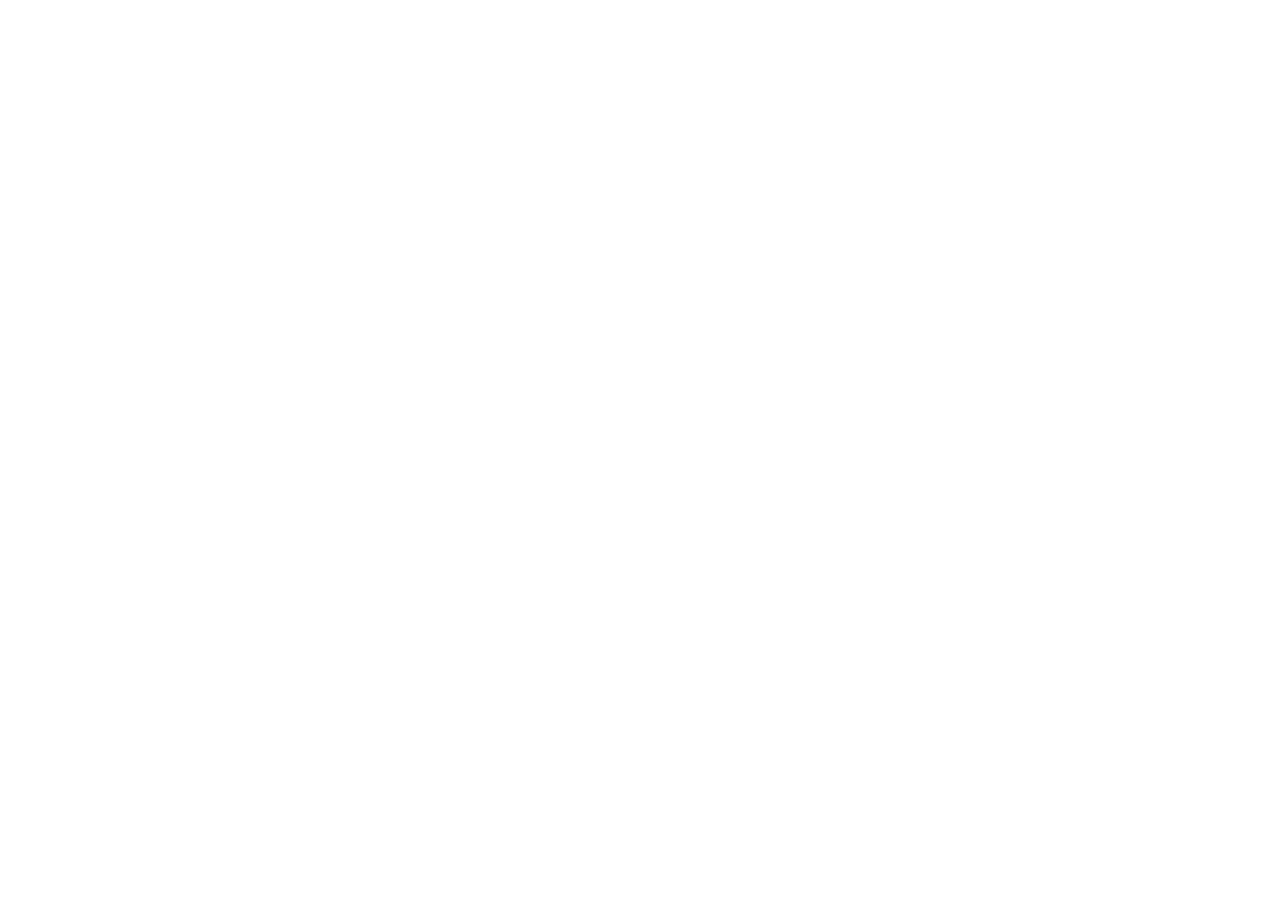
==== index.html @ 2046a087 "Konfigurasi Awal Project" ====
<!DOCTYPE html>
<html lang="en">

<head>
    <meta charset="UTF-8">
    <meta name="viewport" content="width=device-width, initial-scale=1.0">
    <title>RevoU Miniproject</title>
    <link rel="stylesheet" href="16-sept-24-rasyidnabil-115\CSS\style.css">
</head>

<body>
    
</body>

</html>
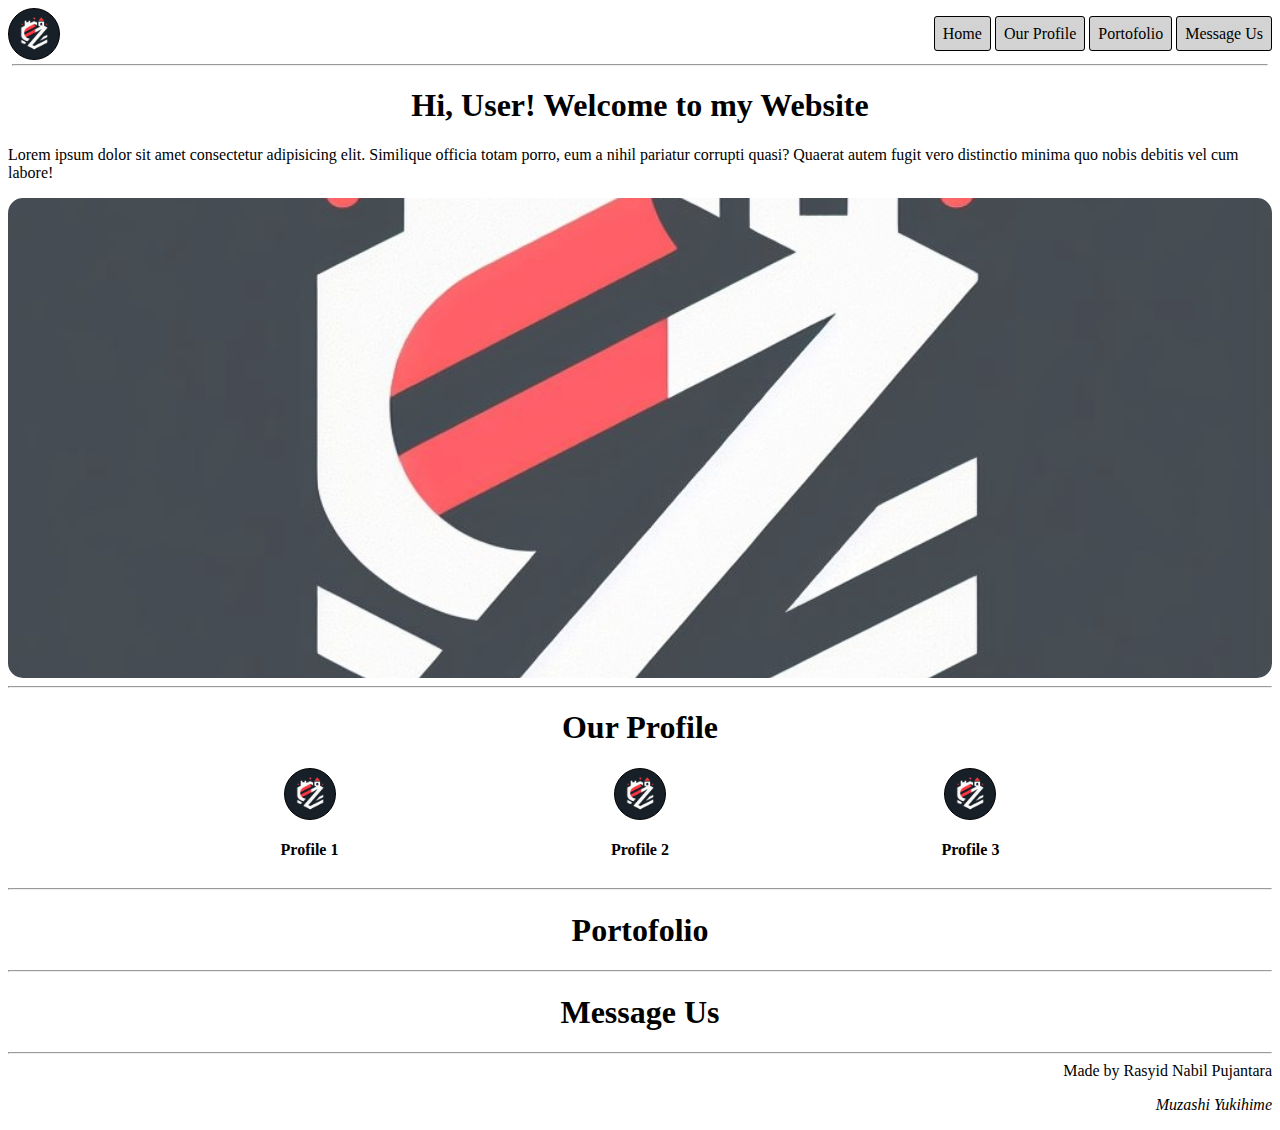
==== commit fdbfccc3: "Miniproject -JavaScript" ====
--- a/index.html
+++ b/index.html
@@ -5,11 +5,105 @@
     <meta charset="UTF-8">
     <meta name="viewport" content="width=device-width, initial-scale=1.0">
     <title>RevoU Miniproject</title>
-    <link rel="stylesheet" href="16-sept-24-rasyidnabil-115\CSS\style.css">
+    <link rel="stylesheet" href="CSS/style.css">
 </head>
 
 <body>
-    
+    <!-- Header --> 
+    <header class="main-header">
+        <!-- Logo -->
+        <div class="logo-icon"></div>
+
+        <!-- Nav Bar -->
+        <nav class="nav-1">
+            <a href="#section-home">Home</a>
+            <a href="#section-our-profile">Our Profile</a>
+            <a href="#section-portofolio">Portofolio</a> 
+            <a href="#section-message-us">Message Us</a>
+        </nav>
+    </header>
+
+    <hr style="margin: 4px;">
+     
+    <main>
+        <!-- Home -->
+        <section id="section-home">
+            <header id="header-section">
+                <h1>Hi, User! Welcome to my Website</h1>
+            </header>
+            <article>
+                <p>Lorem ipsum dolor sit amet consectetur adipisicing elit. Similique officia totam porro, eum a nihil pariatur corrupti quasi? Quaerat autem fugit vero distinctio minima quo nobis debitis vel cum labore!</p>
+                <!-- Photo Banner -->
+                <div class="photo-banner"></div>
+            </article>
+        </section>
+
+        <hr>
+
+        <!-- Our Profile -->
+        <section id="section-our-profile">
+            <header id="header-section">
+                <h1>Our Profile</h1>
+            </header>
+
+            <!-- Bulet2 :v -->
+            <div class="profile-icon-container-main">
+                <!-- 1st -->
+                <div class="profile-icon-container-sub">
+                    <div class="profile-icon"></div>
+                    <h4>Profile 1</h4>
+                </div>
+                <!-- 2nd -->
+                <div class="profile-icon-container-sub">
+                    <div class="profile-icon"></div>
+                    <h4>Profile 2</h4>
+                </div>
+                <!-- 3rd -->
+                <div class="profile-icon-container-sub">
+                    <div class="profile-icon"></div>
+                    <h4>Profile 3</h4>
+                </div>
+            </div>
+
+        </section>
+
+        <hr>
+
+        <!-- Portofolio -->
+        <section id="section-portofolio">
+            <header id="header-section">
+                <h1>Portofolio</h1>
+            </header>
+        </section>
+
+        <hr>
+
+        <!-- Message Us -->
+        <section id="section-message-us">
+            <header id="header-section">
+                <h1>Message Us</h1>
+            </header>
+
+            <section>
+                <form action="">
+
+                </form>
+
+                <!-- Result Form -->
+                <div>
+
+                </div>
+            </section>
+
+            <hr>
+            
+        </section>
+    </main>
+
+    <footer id="footer-section">
+        <p style="margin: 0px;">Made by Rasyid Nabil Pujantara</p>
+        <p><i>Muzashi Yukihime</i></p>
+    </footer>
+
 </body>
 
-</html>--- a/CSS/style.css
+++ b/CSS/style.css
@@ -0,0 +1,74 @@
+/* CSS Miniproject */
+
+.main-header {
+    display: flex;
+    justify-content: space-between;
+    align-items: center;
+}
+
+.nav {
+    display: flex;
+}
+
+nav>a{
+    border: 1px solid;
+    padding: 8px;
+    color: black;
+    text-decoration: none;
+    border-radius: 3px;
+    background-color: lightgrey;
+}
+
+#header-section {
+    text-align: center;
+    font-family: verdana;
+}
+
+#footer-section {
+    text-align: right;
+    padding: 0px;
+    margin: 0px;
+}
+
+.logo-icon {
+    height: 50px;
+    width: 50px;
+    border: 1px solid black;
+    background-image: url("/Assets Miniproject/1719311006125.png");
+    background-size: cover;
+    background-position: center;
+    border-radius: 50%;
+}
+
+.photo-banner {
+    height: 480px;
+    background-image: url("/Assets Miniproject/1719311006125.png");
+    background-position: center;
+    background-size: cover;
+    border-radius: 15px; 
+    opacity: 80%;
+}
+
+.profile-icon {
+    height: 50px;
+    width: 50px;
+    border: 1px solid black;
+    background-image: url("/Assets Miniproject/1719311006125.png");
+    background-size: cover;
+    background-position: center;
+    border-radius: 50%;
+}
+
+.profile-icon-container-main {
+    display: flex;
+    justify-content: space-evenly;
+}
+
+.profile-icon-container-sub {
+    display: flex;
+    flex-wrap: nowrap;
+    flex-direction: column;
+    align-content: center;
+    align-items: center;
+
+}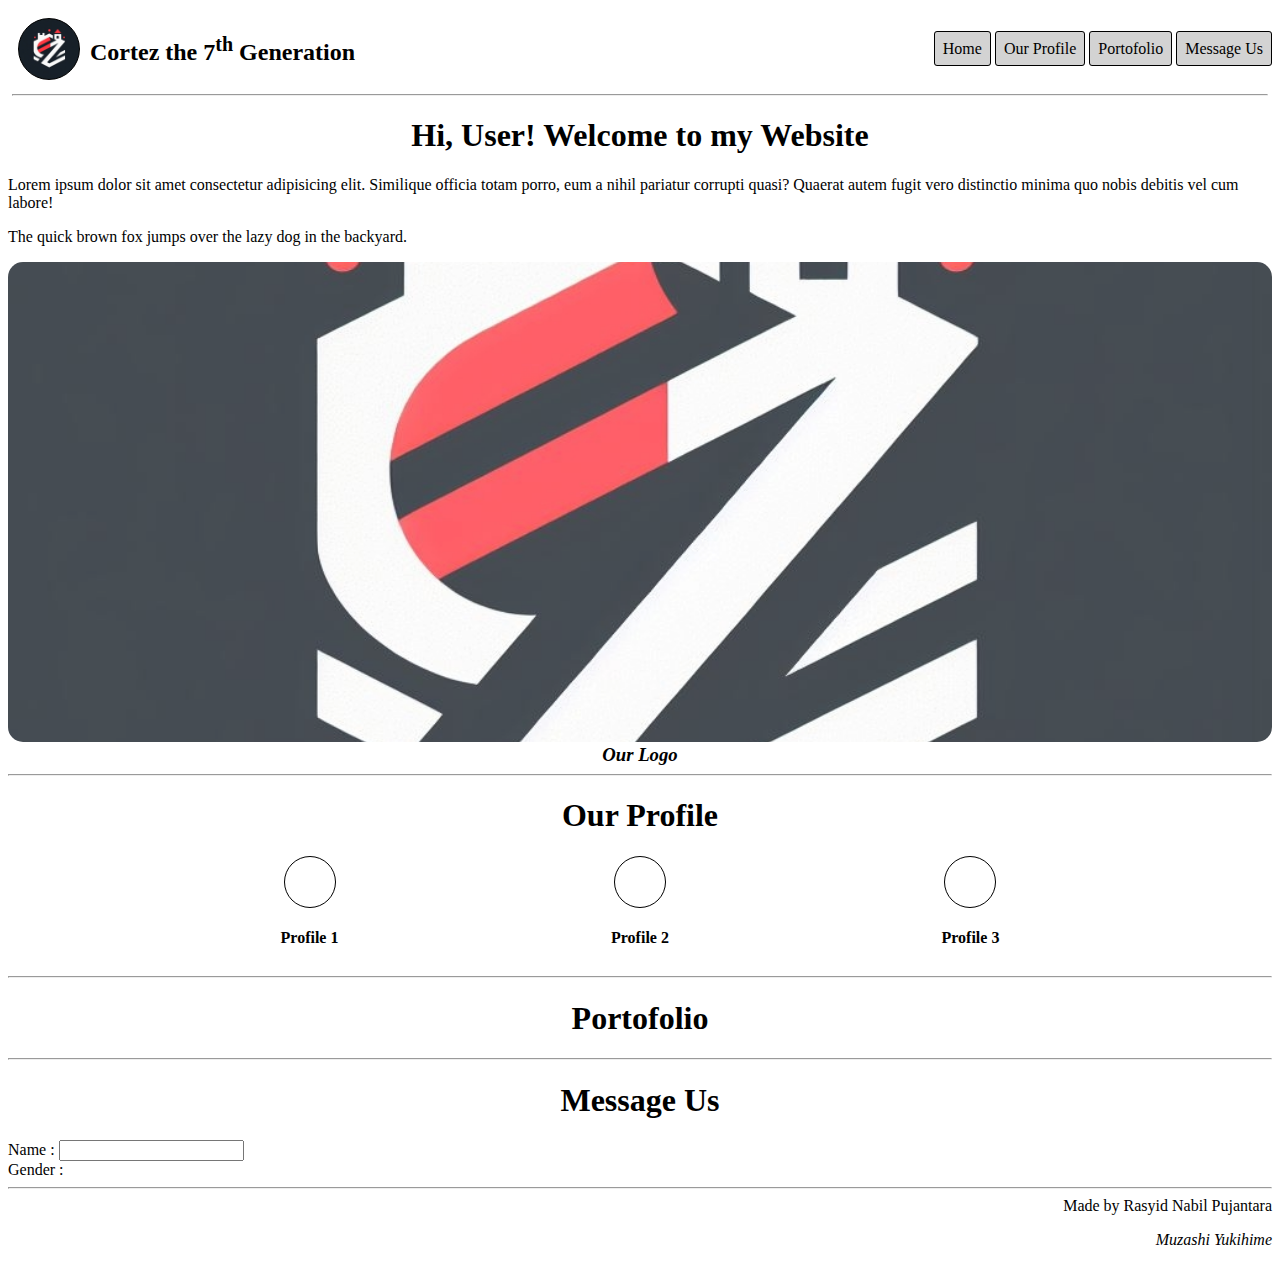
==== commit cd528ea0: "60%" ====
--- a/index.html
+++ b/index.html
@@ -12,7 +12,10 @@
     <!-- Header --> 
     <header class="main-header">
         <!-- Logo -->
-        <div class="logo-icon"></div>
+        <div style="display: flex; flex-direction: row; align-items: center;">
+            <div class="logo-icon"></div>
+            <h2>Cortez the 7<sup>th</sup> Generation</h2>
+        </div>
 
         <!-- Nav Bar -->
         <nav class="nav-1">
@@ -32,9 +35,13 @@
                 <h1>Hi, User! Welcome to my Website</h1>
             </header>
             <article>
-                <p>Lorem ipsum dolor sit amet consectetur adipisicing elit. Similique officia totam porro, eum a nihil pariatur corrupti quasi? Quaerat autem fugit vero distinctio minima quo nobis debitis vel cum labore!</p>
+                <p>Lorem ipsum dolor sit amet consectetur adipisicing elit. 
+                    Similique officia totam porro, eum a nihil pariatur corrupti quasi? 
+                    Quaerat autem fugit vero distinctio minima quo nobis debitis vel cum labore!</p>
+                <p>The quick brown fox jumps over the lazy dog in the backyard.</p>
                 <!-- Photo Banner -->
                 <div class="photo-banner"></div>
+                <h3 style="text-align: center; margin: 2px;"><i>Our Logo</i></h3>
             </article>
         </section>
 
@@ -53,18 +60,19 @@
                     <div class="profile-icon"></div>
                     <h4>Profile 1</h4>
                 </div>
+
                 <!-- 2nd -->
                 <div class="profile-icon-container-sub">
                     <div class="profile-icon"></div>
                     <h4>Profile 2</h4>
                 </div>
+                
                 <!-- 3rd -->
                 <div class="profile-icon-container-sub">
                     <div class="profile-icon"></div>
                     <h4>Profile 3</h4>
                 </div>
             </div>
-
         </section>
 
         <hr>
@@ -85,8 +93,15 @@
             </header>
 
             <section>
-                <form action="">
-
+                <form action="" method="post">
+                    <div>
+                        <label for="name">Name : </label>
+                        <input type="text" name="name" id="name">
+                        <br>
+                    </div>
+                    <div style="align-content: center;">
+                        <label for="gender">Gender : </label>
+                    </div>
                 </form>
 
                 <!-- Result Form -->
--- a/CSS/style.css
+++ b/CSS/style.css
@@ -8,6 +8,7 @@
 
 .nav {
     display: flex;
+    justify-content: space-evenly;
 }
 
 nav>a{
@@ -31,9 +32,10 @@
 }
 
 .logo-icon {
-    height: 50px;
-    width: 50px;
+    height: 60px;
+    width: 60px;
     border: 1px solid black;
+    margin: 10px 10px;
     background-image: url("/Assets Miniproject/1719311006125.png");
     background-size: cover;
     background-position: center;
@@ -53,7 +55,6 @@
     height: 50px;
     width: 50px;
     border: 1px solid black;
-    background-image: url("/Assets Miniproject/1719311006125.png");
     background-size: cover;
     background-position: center;
     border-radius: 50%;
@@ -71,4 +72,6 @@
     align-content: center;
     align-items: center;
 
-}+}
+
+.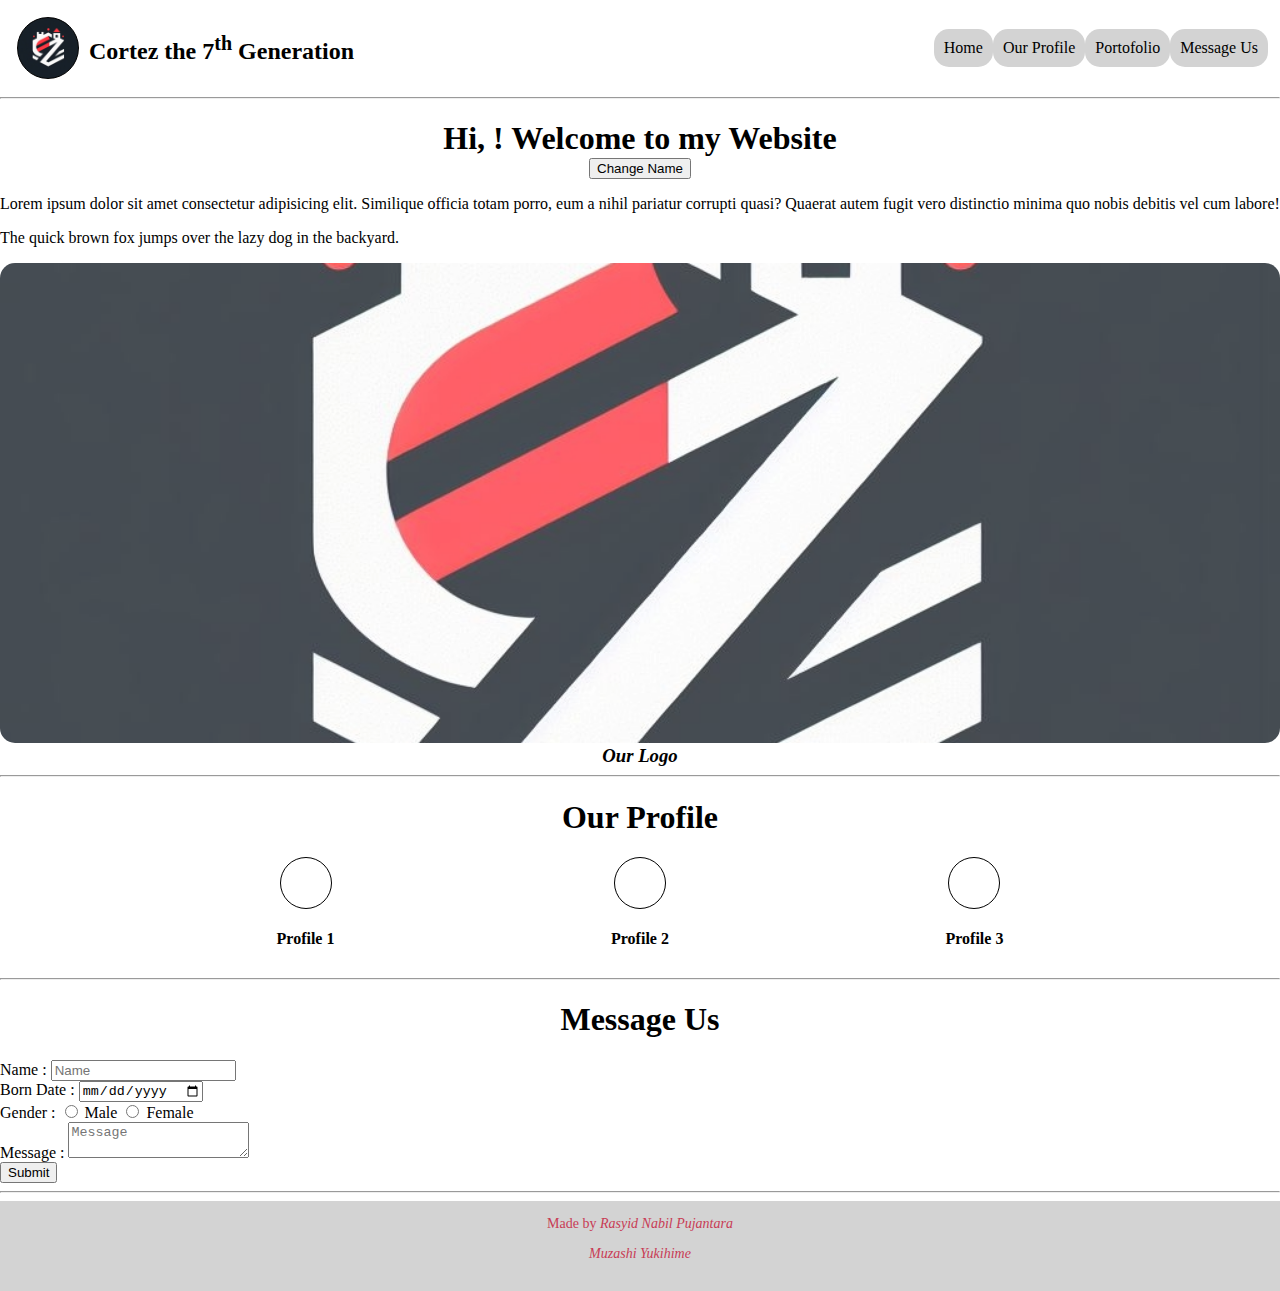
==== commit a672a80e: "85% HTML" ====
--- a/index.html
+++ b/index.html
@@ -12,13 +12,13 @@
     <!-- Header --> 
     <header class="main-header">
         <!-- Logo -->
-        <div style="display: flex; flex-direction: row; align-items: center;">
+        <div class="logo-content">
             <div class="logo-icon"></div>
-            <h2>Cortez the 7<sup>th</sup> Generation</h2>
+            <h2 class="logo-text">Cortez the 7<sup>th</sup> Generation</h2>
         </div>
 
         <!-- Nav Bar -->
-        <nav class="nav-1">
+        <nav class="nav">
             <a href="#section-home">Home</a>
             <a href="#section-our-profile">Our Profile</a>
             <a href="#section-portofolio">Portofolio</a> 
@@ -26,13 +26,14 @@
         </nav>
     </header>
 
-    <hr style="margin: 4px;">
+    <hr style="margin: 0;">
      
     <main>
         <!-- Home -->
         <section id="section-home">
             <header id="header-section">
-                <h1>Hi, User! Welcome to my Website</h1>
+                <h1 style="margin-bottom: 1px;">Hi, <span id="username">User</span>! Welcome to my Website</h1>
+                <button id="changeUsername">Change Name</button>
             </header>
             <article>
                 <p>Lorem ipsum dolor sit amet consectetur adipisicing elit. 
@@ -77,15 +78,6 @@
 
         <hr>
 
-        <!-- Portofolio -->
-        <section id="section-portofolio">
-            <header id="header-section">
-                <h1>Portofolio</h1>
-            </header>
-        </section>
-
-        <hr>
-
         <!-- Message Us -->
         <section id="section-message-us">
             <header id="header-section">
@@ -93,16 +85,34 @@
             </header>
 
             <section>
-                <form action="" method="post">
-                    <div>
-                        <label for="name">Name : </label>
-                        <input type="text" name="name" id="name">
-                        <br>
-                    </div>
-                    <div style="align-content: center;">
-                        <label for="gender">Gender : </label>
-                    </div>
+                <form name="message-form" onsubmit="return validateForm()">
+                    Name : <input placeholder="Name" type="text" name="full-name" />
+                    <br>
+
+                    Born Date :
+                    <input type="date" name="birth-date" />
+                    <br>
+
+                    Gender :
+                    <input type="radio" id="male" name="gender" value="male">
+                    <label for="male">Male</label>
+                    <input type="radio" id="female" name="gender" value="male">
+                    <label for="female">Female</label>
+                    <br>
+
+                    Message :
+                    <textarea placeholder="Message" name="messages" id=""></textarea>
+                    <br>
+
+                    <input type="submit" value="Submit">
                 </form>
+                <!--
+                <div>
+                    <p>Name : <span id="sender-full-name"></span></p>
+                    <p>Birth Date : <span id="sender-birth-date"></span></p>
+                    <p>Gender : <span id="sender-gender"></span></p>
+                    <p>Message : <span id="sender-message"></span></p>
+                </div> -->
 
                 <!-- Result Form -->
                 <div>
@@ -116,9 +126,11 @@
     </main>
 
     <footer id="footer-section">
-        <p style="margin: 0px;">Made by Rasyid Nabil Pujantara</p>
+        <p style="margin: 0px;">Made by <i>Rasyid Nabil Pujantara</i></p>
         <p><i>Muzashi Yukihime</i></p>
     </footer>
+    <script src="./JS/script.js"></script>
 
 </body>
 
+</html>--- a/CSS/style.css
+++ b/CSS/style.css
@@ -1,45 +1,68 @@
 /* CSS Miniproject */
 
+html, body {
+    margin: 0;
+    padding: 0;
+}
 .main-header {
     display: flex;
     justify-content: space-between;
     align-items: center;
+    padding: 12px;
 }
 
+/* Nav Bar */
 .nav {
     display: flex;
     justify-content: space-evenly;
 }
 
 nav>a{
-    border: 1px solid;
-    padding: 8px;
+    border: 0px solid;
+    padding: 10px;
     color: black;
+    text-align: center;
     text-decoration: none;
-    border-radius: 3px;
+    border-radius: 15px;
     background-color: lightgrey;
+    display: flex;
 }
 
+/* Header & Footer */
 #header-section {
     text-align: center;
     font-family: verdana;
 }
 
 #footer-section {
-    text-align: right;
-    padding: 0px;
+    text-align: center;
+    background-color: lightgray;
+    color: rgb(200, 60, 85);
+    font-size: 14px;
+    font-family: verdana;
+    padding: 15px;
     margin: 0px;
+    unicode-bidi: isolate;
 }
 
+/* Images */
+.logo-content {
+    display: flex;
+    align-items: center;
+}
 .logo-icon {
     height: 60px;
     width: 60px;
     border: 1px solid black;
-    margin: 10px 10px;
+    margin: 5px;
     background-image: url("/Assets Miniproject/1719311006125.png");
     background-size: cover;
     background-position: center;
     border-radius: 50%;
+}
+
+.logo-text {
+    padding-left: 5px;
 }
 
 .photo-banner {
@@ -74,4 +97,33 @@
 
 }
 
-.+/* Table */
+.input-table {
+    display: table-caption;
+}
+
+/* Screen Resolution Setting */
+@media only screen and (max-width: 720px) {
+    .main-header {
+        flex-direction: column;
+    }
+
+    .nav {
+        flex-direction: column;
+        width: 100%;
+        text-align: center;
+    }
+
+    .logo-content {
+        flex-direction: column;
+    }
+
+    .logo-text {
+        margin-top: 0;
+    }
+
+    .logo-text {
+        padding-left: 0;
+        padding-bottom: 14px;
+    }
+}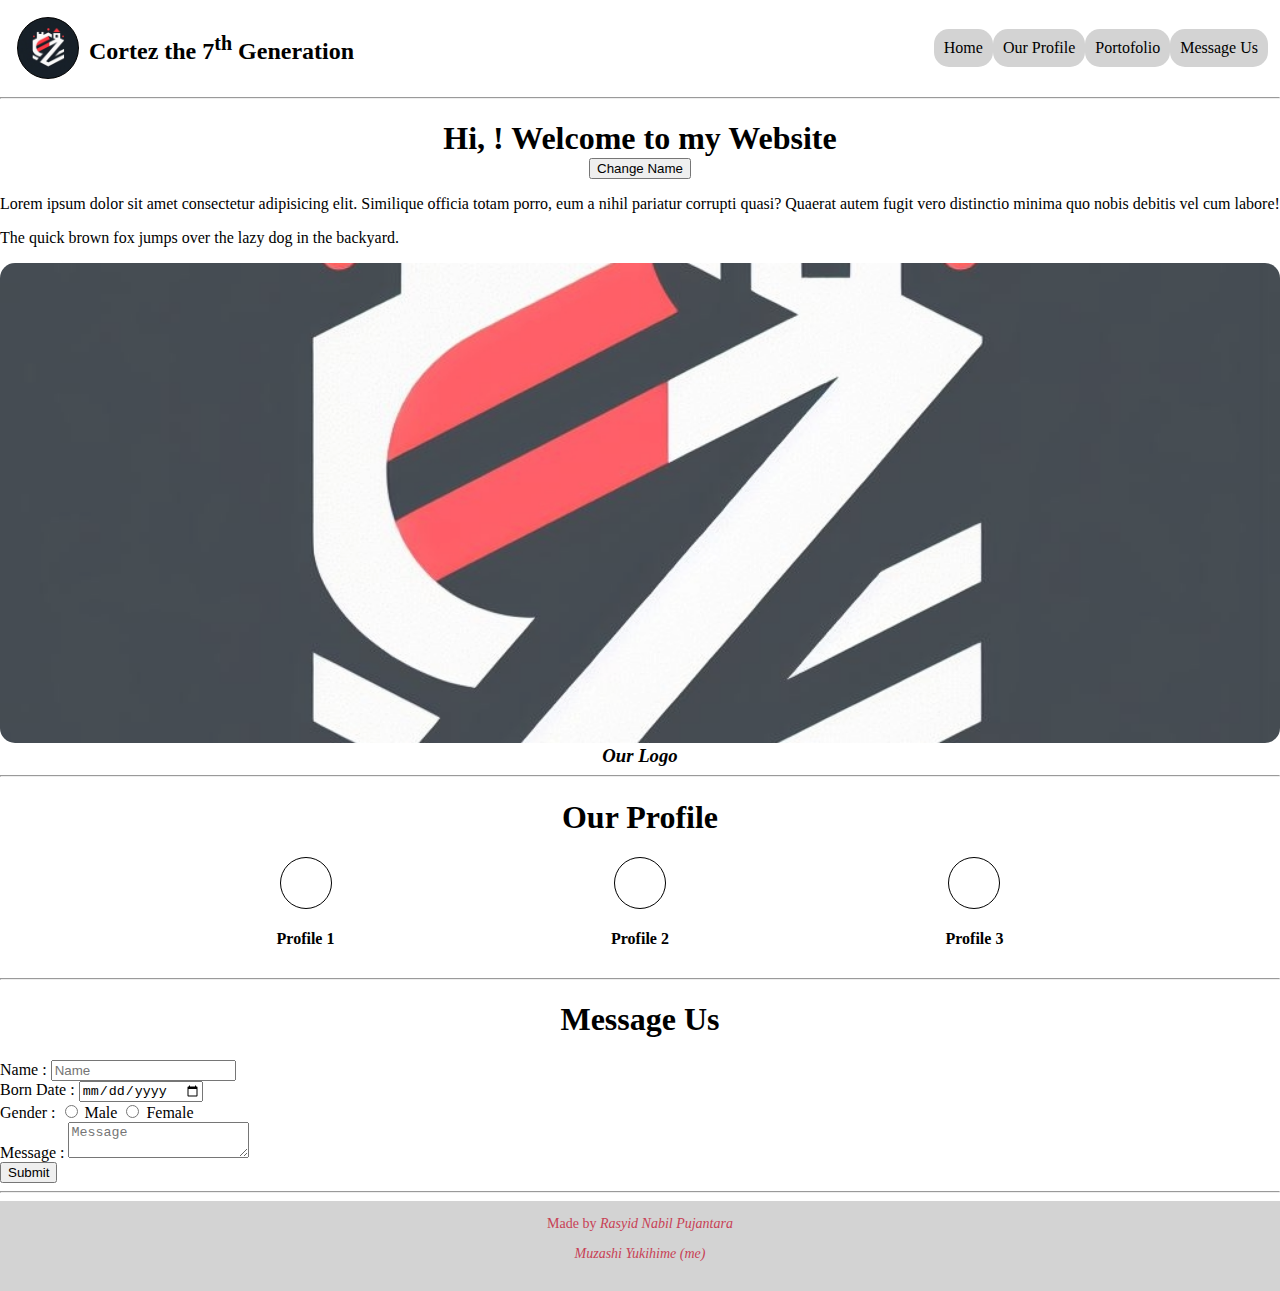
==== commit 62a9b5cf: "Unpublished" ====
--- a/index.html
+++ b/index.html
@@ -127,7 +127,7 @@
 
     <footer id="footer-section">
         <p style="margin: 0px;">Made by <i>Rasyid Nabil Pujantara</i></p>
-        <p><i>Muzashi Yukihime</i></p>
+        <p><i>Muzashi Yukihime (me)</i></p>
     </footer>
     <script src="./JS/script.js"></script>
 
--- a/CSS/style.css
+++ b/CSS/style.css
@@ -37,7 +37,7 @@
 #footer-section {
     text-align: center;
     background-color: lightgray;
-    color: rgb(200, 60, 85);
+    color: rgb(200, 65, 85);
     font-size: 14px;
     font-family: verdana;
     padding: 15px;
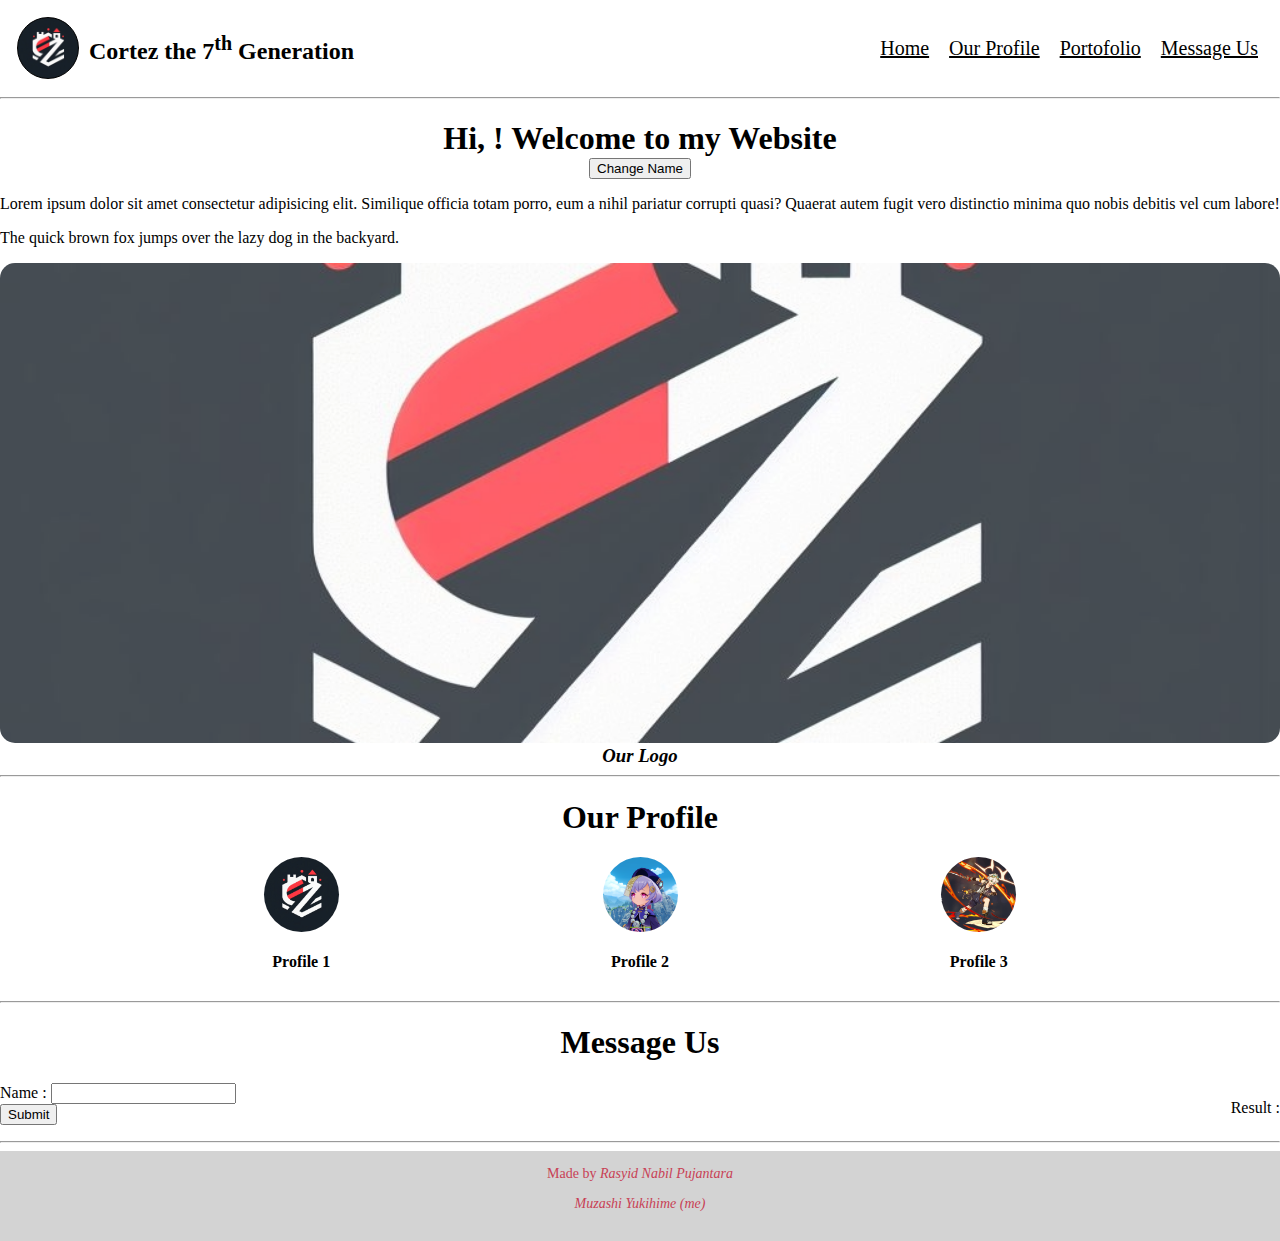
==== commit 1af31bcb: "Revisi Unpublished" ====
--- a/index.html
+++ b/index.html
@@ -58,19 +58,19 @@
             <div class="profile-icon-container-main">
                 <!-- 1st -->
                 <div class="profile-icon-container-sub">
-                    <div class="profile-icon"></div>
+                    <div class="profile-icon-1"></div>
                     <h4>Profile 1</h4>
                 </div>
 
                 <!-- 2nd -->
                 <div class="profile-icon-container-sub">
-                    <div class="profile-icon"></div>
+                    <div class="profile-icon-2"></div>
                     <h4>Profile 2</h4>
                 </div>
                 
                 <!-- 3rd -->
                 <div class="profile-icon-container-sub">
-                    <div class="profile-icon"></div>
+                    <div class="profile-icon-3"></div>
                     <h4>Profile 3</h4>
                 </div>
             </div>
@@ -84,39 +84,19 @@
                 <h1>Message Us</h1>
             </header>
 
-            <section>
-                <form name="message-form" onsubmit="return validateForm()">
-                    Name : <input placeholder="Name" type="text" name="full-name" />
-                    <br>
+            <section class="form-container">
+                <!-- Form -->
+                 <form action="" onsubmit="return false;">
+                    <div>
+                        <label for="name">Name : </label>
+                        <input type="text" name="name" id="input-name" />
+                    </div>
 
-                    Born Date :
-                    <input type="date" name="birth-date" />
-                    <br>
+                    <button type="submit" onclick="validateForm()">Submit</button>
+                 </form>
 
-                    Gender :
-                    <input type="radio" id="male" name="gender" value="male">
-                    <label for="male">Male</label>
-                    <input type="radio" id="female" name="gender" value="male">
-                    <label for="female">Female</label>
-                    <br>
-
-                    Message :
-                    <textarea placeholder="Message" name="messages" id=""></textarea>
-                    <br>
-
-                    <input type="submit" value="Submit">
-                </form>
-                <!--
                 <div>
-                    <p>Name : <span id="sender-full-name"></span></p>
-                    <p>Birth Date : <span id="sender-birth-date"></span></p>
-                    <p>Gender : <span id="sender-gender"></span></p>
-                    <p>Message : <span id="sender-message"></span></p>
-                </div> -->
-
-                <!-- Result Form -->
-                <div>
-
+                    <p>Result : <span id="result-form"></span></p>
                 </div>
             </section>
 
--- a/CSS/style.css
+++ b/CSS/style.css
@@ -22,10 +22,12 @@
     padding: 10px;
     color: black;
     text-align: center;
-    text-decoration: none;
+    font-size: 20px;
+    text-decoration: underline;
     border-radius: 15px;
-    background-color: lightgrey;
+    background-color: none;
     display: flex;
+    justify-content: space-evenly;
 }
 
 /* Header & Footer */
@@ -74,15 +76,6 @@
     opacity: 80%;
 }
 
-.profile-icon {
-    height: 50px;
-    width: 50px;
-    border: 1px solid black;
-    background-size: cover;
-    background-position: center;
-    border-radius: 50%;
-}
-
 .profile-icon-container-main {
     display: flex;
     justify-content: space-evenly;
@@ -95,6 +88,33 @@
     align-content: center;
     align-items: center;
 
+}
+
+.profile-icon-1 {
+    height: 75px;
+    width: 75px;
+    background-size: cover;
+    background-position: center;
+    background-image: url("/Assets Miniproject/1719311006125.png");
+    border-radius: 50%;
+}
+
+.profile-icon-2 {
+    height: 75px;
+    width: 75px;
+    background-size: cover;
+    background-position: center;
+    background-image: url("/Assets Miniproject/Screenshot 2024-09-12 144223.png");
+    border-radius: 50%;
+}
+
+.profile-icon-3 {
+    height: 75px;
+    width: 75px;
+    background-size: cover;
+    background-position: center;
+    background-image: url("/Assets Miniproject/Screenshot 2024-09-15 134022.png");
+    border-radius: 50%;
 }
 
 /* Table */
@@ -126,4 +146,10 @@
         padding-left: 0;
         padding-bottom: 14px;
     }
-}+}
+
+.form-container {
+    display: flex;
+    justify-content: space-between;
+    align items: center;
+}    